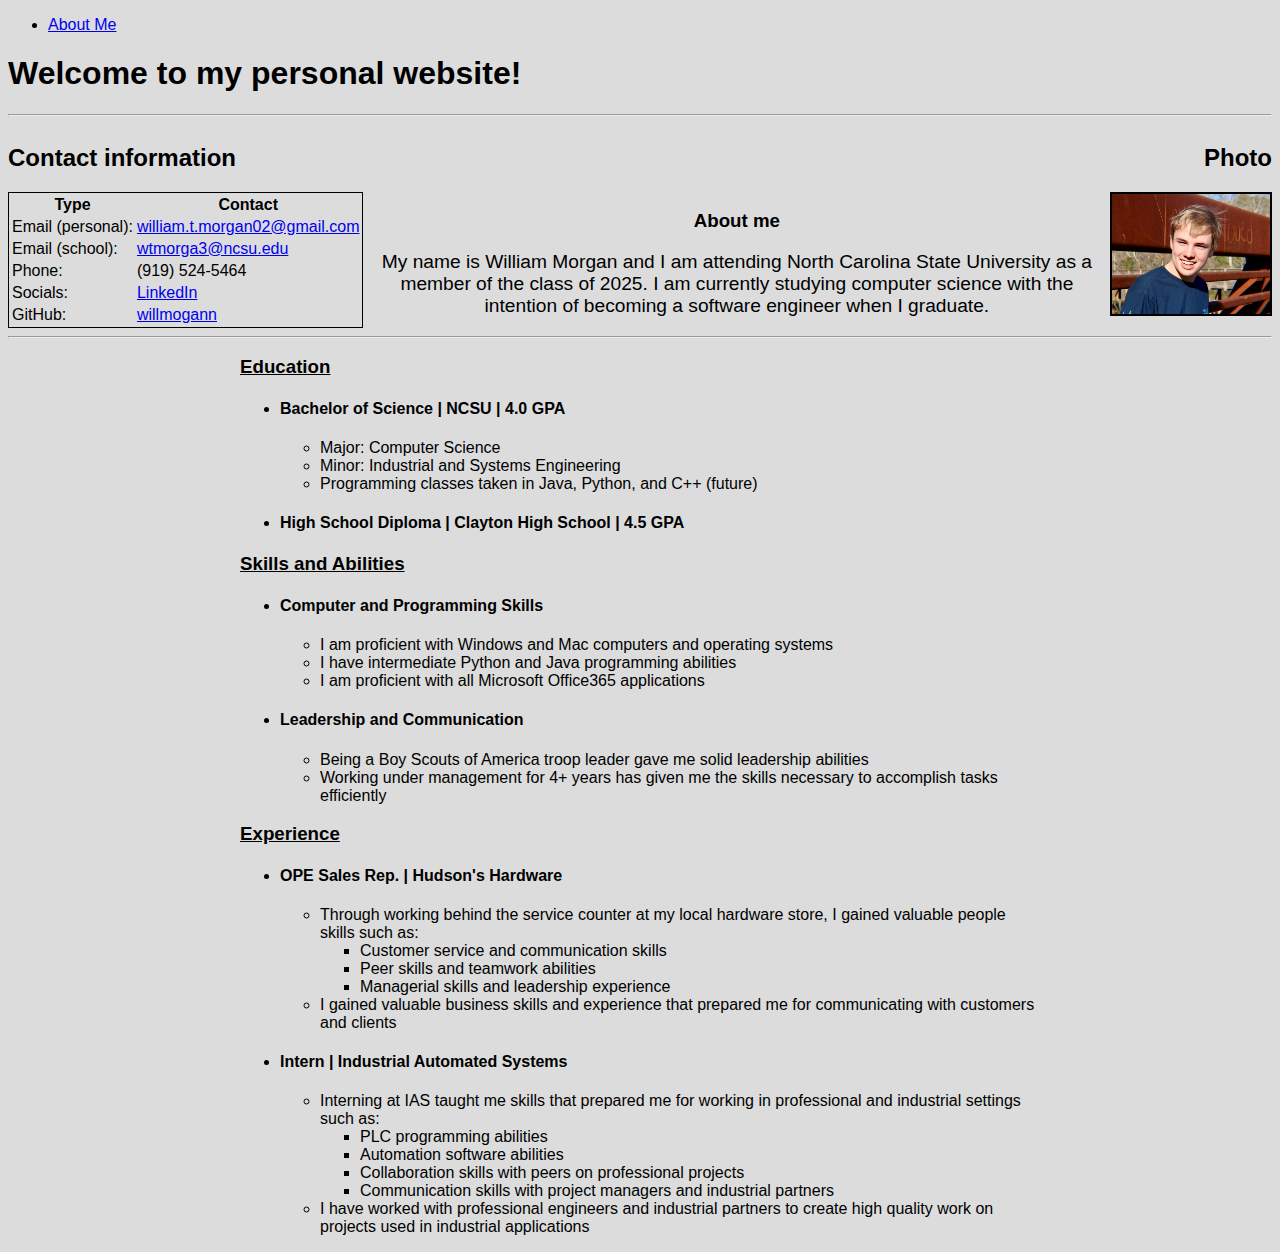
==== html/index.html @ 5437d4af "Add files via upload" ====
<!DOCTYPE html>
<html lang="en">
    <head>
        <meta charset="UTF-8">
        <link href="../css/style.css" rel="stylesheet" type="text/css" >
        <link rel="icon" href="../images/icons8-mouse-48.png" type="image/x-icon">
        <title>William's Website</title>
    </head>
    <body class="body-style">
        <header>
            <nav>
                <ul>
                    <li><a href="aboutme.html">About Me</a></li>
                </ul>
            </nav>
        </header>
        <main>
            <h1>Welcome to my personal website!</h1>

            <hr/>

            <div id="parent">
                <div class="child" style="float: left;"><h2>Contact information</h2></div>
                <div class="child" style="float: right;"><h2>Photo</h2></div>
            </div>

            <div style="clear:both"></div>

            <div style="float: left;">
            <table class="table-border">
                <tr> <th>Type</th>  <th>Contact</th> </tr>
                <tr> <td>Email (personal):</td> <td><a href="mailto:william.t.morgan02@gmail.com">william.t.morgan02@gmail.com</a></td> </tr>
                <tr> <td>Email (school):</td> <td><a href="mailto:wtmorga3@ncsu.edu">wtmorga3@ncsu.edu</a></td> </tr>
                <tr> <td>Phone:</td> <td>(919) 524-5464</td> </tr>
                <tr> <td>Socials:</td> <td><a href="https://www.linkedin.com/in/william-morgan-80395221b/">LinkedIn</a></td> </tr>
                <tr> <td>GitHub:</td> <td><a href="https://github.com/willmogann">willmogann</a></td> </tr>
            </table>
            </div>

            <div style="float: right;"><img src="../images/websiteimage.png" alt="Photo of me" id="photo-resize"></div>

            <div style="float: center; text-align: center;">
                <h3>About me</h3>
                <big>My name is William Morgan and I am attending North Carolina State University as a member of the class of 2025.
                I am currently studying computer science with the intention of becoming a software engineer when I graduate.</big>
            </div>

            <div style="clear:both"></div>

            <hr/>

            <div class="bodytext">
                <article>

                    <section>
                        <h3><u>Education</u></h3>
                        <ul>
                            <li>
                                <h4>Bachelor of Science | NCSU | 4.0 GPA</h4>
                                    <ul>
                                        <li>Major: Computer Science</li>
                                        <li>Minor: Industrial and Systems Engineering</li>
                                        <li>Programming classes taken in Java, Python, and C++ (future)</li>
                                    </ul>
                            </li>
                            <li>
                                <h4>High School Diploma | Clayton High School | 4.5 GPA</h4>
                            </li>
                        </ul>
                    </section>

                    <section>
                        <h3><u>Skills and Abilities</u></h3>
                        <ul>
                            <li>
                                <h4>Computer and Programming Skills</h4>
                                    <ul>
                                        <li>I am proficient with Windows and Mac computers and operating systems</li>
                                        <li>I have intermediate Python and Java programming abilities</li>
                                        <li>I am proficient with all Microsoft Office365 applications</li>
                                    </ul>
                            </li>
                            <li>
                                <h4>Leadership and Communication</h4>
                                    <ul>
                                        <li>Being a Boy Scouts of America troop leader gave me solid leadership abilities</li>
                                        <li>Working under management for 4+ years has given me the skills necessary to accomplish tasks efficiently</li>
                                    </ul>
                            </li>
                        </ul>
                    </section>

                    <section>
                        <h3><u>Experience</u></h3>
                        <ul>
                            <li>
                                <h4>OPE Sales Rep. | Hudson's Hardware</h4>
                                    <ul>
                                        <li>
                                            Through working behind the service counter at my local hardware store, I gained valuable people skills such as:
                                            <ul>
                                                <li>Customer service and communication skills</li>
                                                <li>Peer skills and teamwork abilities</li>
                                                <li>Managerial skills and leadership experience</li>
                                            </ul>
                                        </li>
                                        <li>
                                            I gained valuable business skills and experience that prepared me for communicating with customers and clients
                                        </li>
                                    </ul>
                            </li>
                            <li>
                                <h4>Intern | Industrial Automated Systems</h4>
                                    <ul>
                                        <li>
                                            Interning at IAS taught me skills that prepared me for working in professional and industrial settings such as:
                                            <ul>
                                                <li>PLC programming abilities</li>
                                                <li>Automation software abilities</li>
                                                <li>Collaboration skills with peers on professional projects</li>
                                                <li>Communication skills with project managers and industrial partners</li>
                                            </ul>
                                        </li>
                                        <li>
                                            I have worked with professional engineers and industrial partners to create high quality work on projects used in industrial applications
                                        </li>
                                    </ul>
                            </li>
                        </ul>

                    </section>
                </article>
            </div>
        </main>
    </body>
</html>
---- css/style.css ----
body {
    background-color: gainsboro;
}

.table-border {
    border: 1px solid #000000;
}

#photo-resize {
	border: 2px solid #000000;
    max-height: 120px;
	max-width: 300px;
}

#parent { 
    white-space: nowrap; 
}

.child {
    display: inline-block;
}

.body-style {
    background-color: gainsboro;
    font-family: Verdana, Geneva, Tahoma, sans-serif;
}

.bodytext {
    margin-left: auto;
    margin-right: auto;
    width: 50em;
}
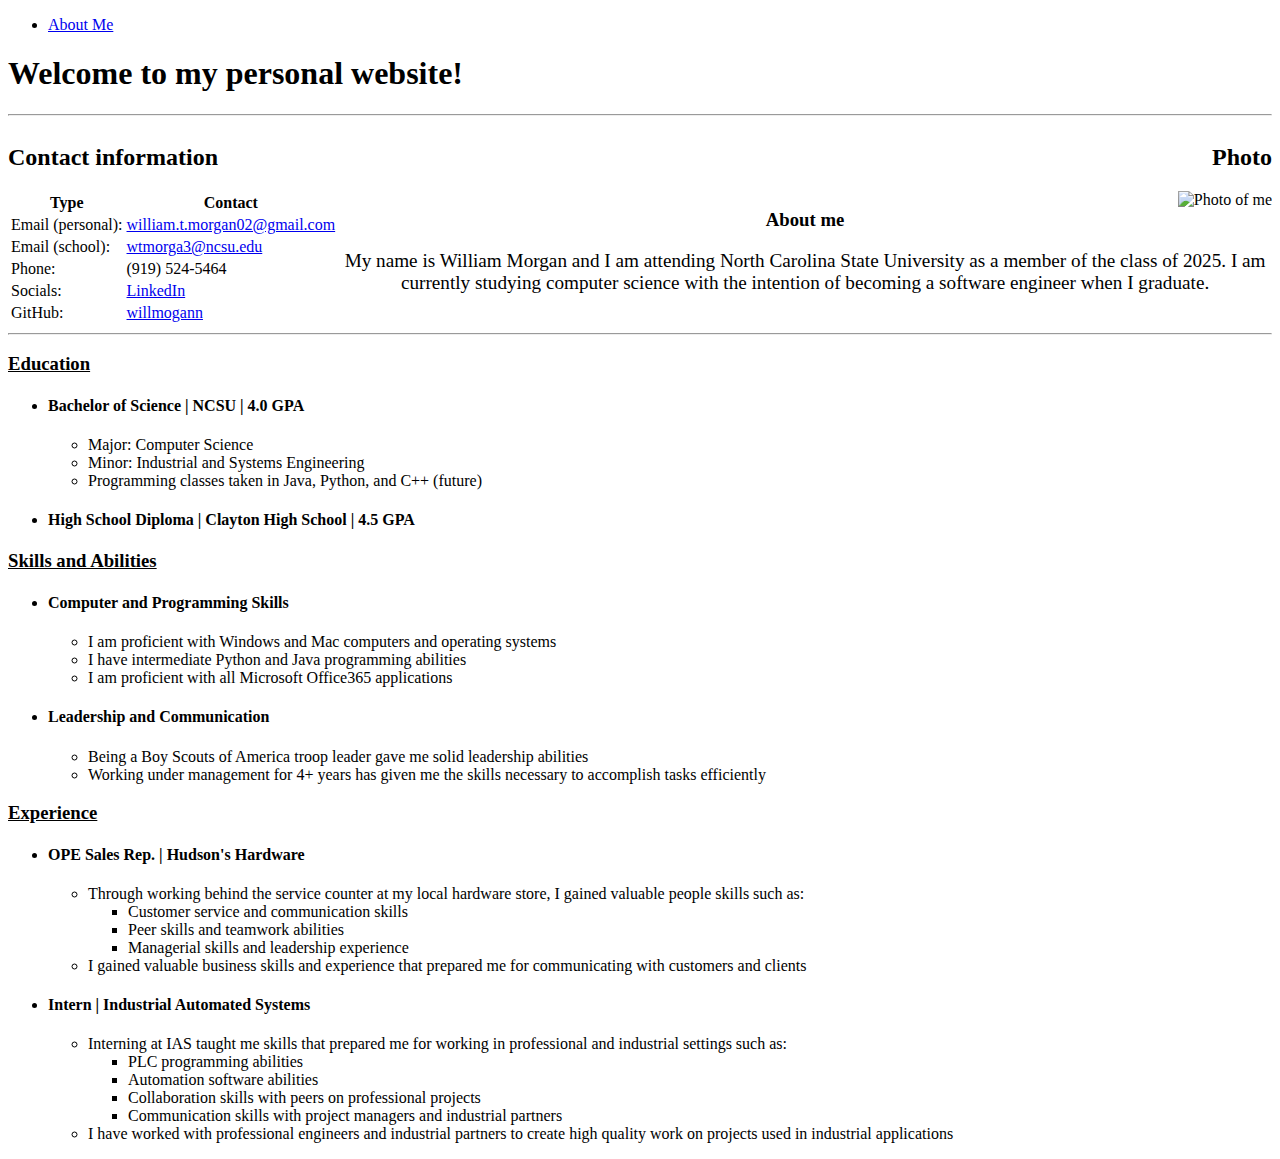
==== commit 027895d4: "Rename index.html to html/index.html" ====
--- a/html/index.html
+++ b/html/index.html
@@ -1,136 +1,136 @@
-<!DOCTYPE html>
-<html lang="en">
-    <head>
-        <meta charset="UTF-8">
-        <link href="../css/style.css" rel="stylesheet" type="text/css" >
-        <link rel="icon" href="../images/icons8-mouse-48.png" type="image/x-icon">
-        <title>William's Website</title>
-    </head>
-    <body class="body-style">
-        <header>
-            <nav>
-                <ul>
-                    <li><a href="aboutme.html">About Me</a></li>
-                </ul>
-            </nav>
-        </header>
-        <main>
-            <h1>Welcome to my personal website!</h1>
-
-            <hr/>
-
-            <div id="parent">
-                <div class="child" style="float: left;"><h2>Contact information</h2></div>
-                <div class="child" style="float: right;"><h2>Photo</h2></div>
-            </div>
-
-            <div style="clear:both"></div>
-
-            <div style="float: left;">
-            <table class="table-border">
-                <tr> <th>Type</th>  <th>Contact</th> </tr>
-                <tr> <td>Email (personal):</td> <td><a href="mailto:william.t.morgan02@gmail.com">william.t.morgan02@gmail.com</a></td> </tr>
-                <tr> <td>Email (school):</td> <td><a href="mailto:wtmorga3@ncsu.edu">wtmorga3@ncsu.edu</a></td> </tr>
-                <tr> <td>Phone:</td> <td>(919) 524-5464</td> </tr>
-                <tr> <td>Socials:</td> <td><a href="https://www.linkedin.com/in/william-morgan-80395221b/">LinkedIn</a></td> </tr>
-                <tr> <td>GitHub:</td> <td><a href="https://github.com/willmogann">willmogann</a></td> </tr>
-            </table>
-            </div>
-
-            <div style="float: right;"><img src="../images/websiteimage.png" alt="Photo of me" id="photo-resize"></div>
-
-            <div style="float: center; text-align: center;">
-                <h3>About me</h3>
-                <big>My name is William Morgan and I am attending North Carolina State University as a member of the class of 2025.
-                I am currently studying computer science with the intention of becoming a software engineer when I graduate.</big>
-            </div>
-
-            <div style="clear:both"></div>
-
-            <hr/>
-
-            <div class="bodytext">
-                <article>
-
-                    <section>
-                        <h3><u>Education</u></h3>
-                        <ul>
-                            <li>
-                                <h4>Bachelor of Science | NCSU | 4.0 GPA</h4>
-                                    <ul>
-                                        <li>Major: Computer Science</li>
-                                        <li>Minor: Industrial and Systems Engineering</li>
-                                        <li>Programming classes taken in Java, Python, and C++ (future)</li>
-                                    </ul>
-                            </li>
-                            <li>
-                                <h4>High School Diploma | Clayton High School | 4.5 GPA</h4>
-                            </li>
-                        </ul>
-                    </section>
-
-                    <section>
-                        <h3><u>Skills and Abilities</u></h3>
-                        <ul>
-                            <li>
-                                <h4>Computer and Programming Skills</h4>
-                                    <ul>
-                                        <li>I am proficient with Windows and Mac computers and operating systems</li>
-                                        <li>I have intermediate Python and Java programming abilities</li>
-                                        <li>I am proficient with all Microsoft Office365 applications</li>
-                                    </ul>
-                            </li>
-                            <li>
-                                <h4>Leadership and Communication</h4>
-                                    <ul>
-                                        <li>Being a Boy Scouts of America troop leader gave me solid leadership abilities</li>
-                                        <li>Working under management for 4+ years has given me the skills necessary to accomplish tasks efficiently</li>
-                                    </ul>
-                            </li>
-                        </ul>
-                    </section>
-
-                    <section>
-                        <h3><u>Experience</u></h3>
-                        <ul>
-                            <li>
-                                <h4>OPE Sales Rep. | Hudson's Hardware</h4>
-                                    <ul>
-                                        <li>
-                                            Through working behind the service counter at my local hardware store, I gained valuable people skills such as:
-                                            <ul>
-                                                <li>Customer service and communication skills</li>
-                                                <li>Peer skills and teamwork abilities</li>
-                                                <li>Managerial skills and leadership experience</li>
-                                            </ul>
-                                        </li>
-                                        <li>
-                                            I gained valuable business skills and experience that prepared me for communicating with customers and clients
-                                        </li>
-                                    </ul>
-                            </li>
-                            <li>
-                                <h4>Intern | Industrial Automated Systems</h4>
-                                    <ul>
-                                        <li>
-                                            Interning at IAS taught me skills that prepared me for working in professional and industrial settings such as:
-                                            <ul>
-                                                <li>PLC programming abilities</li>
-                                                <li>Automation software abilities</li>
-                                                <li>Collaboration skills with peers on professional projects</li>
-                                                <li>Communication skills with project managers and industrial partners</li>
-                                            </ul>
-                                        </li>
-                                        <li>
-                                            I have worked with professional engineers and industrial partners to create high quality work on projects used in industrial applications
-                                        </li>
-                                    </ul>
-                            </li>
-                        </ul>
-
-                    </section>
-                </article>
-            </div>
-        </main>
-    </body>
-</html>+<!DOCTYPE html>
+<html lang="en">
+    <head>
+        <meta charset="UTF-8">
+        <link href="css/style.css" rel="stylesheet" type="text/css" >
+        <link rel="icon" href="images/icons8-mouse-48.png" type="image/x-icon">
+        <title>William's Website</title>
+    </head>
+    <body class="body-style">
+        <header>
+            <nav>
+                <ul>
+                    <li><a href="html/aboutme.html">About Me</a></li>
+                </ul>
+            </nav>
+        </header>
+        <main>
+            <h1>Welcome to my personal website!</h1>
+
+            <hr/>
+
+            <div id="parent">
+                <div class="child" style="float: left;"><h2>Contact information</h2></div>
+                <div class="child" style="float: right;"><h2>Photo</h2></div>
+            </div>
+
+            <div style="clear:both"></div>
+
+            <div style="float: left;">
+            <table class="table-border">
+                <tr> <th>Type</th>  <th>Contact</th> </tr>
+                <tr> <td>Email (personal):</td> <td><a href="mailto:william.t.morgan02@gmail.com">william.t.morgan02@gmail.com</a></td> </tr>
+                <tr> <td>Email (school):</td> <td><a href="mailto:wtmorga3@ncsu.edu">wtmorga3@ncsu.edu</a></td> </tr>
+                <tr> <td>Phone:</td> <td>(919) 524-5464</td> </tr>
+                <tr> <td>Socials:</td> <td><a href="https://www.linkedin.com/in/william-morgan-80395221b/">LinkedIn</a></td> </tr>
+                <tr> <td>GitHub:</td> <td><a href="https://github.com/willmogann">willmogann</a></td> </tr>
+            </table>
+            </div>
+
+            <div style="float: right;"><img src="images/websiteimage.png" alt="Photo of me" id="photo-resize"></div>
+
+            <div style="float: center; text-align: center;">
+                <h3>About me</h3>
+                <big>My name is William Morgan and I am attending North Carolina State University as a member of the class of 2025.
+                I am currently studying computer science with the intention of becoming a software engineer when I graduate.</big>
+            </div>
+
+            <div style="clear:both"></div>
+
+            <hr/>
+
+            <div class="bodytext">
+                <article>
+
+                    <section>
+                        <h3><u>Education</u></h3>
+                        <ul>
+                            <li>
+                                <h4>Bachelor of Science | NCSU | 4.0 GPA</h4>
+                                    <ul>
+                                        <li>Major: Computer Science</li>
+                                        <li>Minor: Industrial and Systems Engineering</li>
+                                        <li>Programming classes taken in Java, Python, and C++ (future)</li>
+                                    </ul>
+                            </li>
+                            <li>
+                                <h4>High School Diploma | Clayton High School | 4.5 GPA</h4>
+                            </li>
+                        </ul>
+                    </section>
+
+                    <section>
+                        <h3><u>Skills and Abilities</u></h3>
+                        <ul>
+                            <li>
+                                <h4>Computer and Programming Skills</h4>
+                                    <ul>
+                                        <li>I am proficient with Windows and Mac computers and operating systems</li>
+                                        <li>I have intermediate Python and Java programming abilities</li>
+                                        <li>I am proficient with all Microsoft Office365 applications</li>
+                                    </ul>
+                            </li>
+                            <li>
+                                <h4>Leadership and Communication</h4>
+                                    <ul>
+                                        <li>Being a Boy Scouts of America troop leader gave me solid leadership abilities</li>
+                                        <li>Working under management for 4+ years has given me the skills necessary to accomplish tasks efficiently</li>
+                                    </ul>
+                            </li>
+                        </ul>
+                    </section>
+
+                    <section>
+                        <h3><u>Experience</u></h3>
+                        <ul>
+                            <li>
+                                <h4>OPE Sales Rep. | Hudson's Hardware</h4>
+                                    <ul>
+                                        <li>
+                                            Through working behind the service counter at my local hardware store, I gained valuable people skills such as:
+                                            <ul>
+                                                <li>Customer service and communication skills</li>
+                                                <li>Peer skills and teamwork abilities</li>
+                                                <li>Managerial skills and leadership experience</li>
+                                            </ul>
+                                        </li>
+                                        <li>
+                                            I gained valuable business skills and experience that prepared me for communicating with customers and clients
+                                        </li>
+                                    </ul>
+                            </li>
+                            <li>
+                                <h4>Intern | Industrial Automated Systems</h4>
+                                    <ul>
+                                        <li>
+                                            Interning at IAS taught me skills that prepared me for working in professional and industrial settings such as:
+                                            <ul>
+                                                <li>PLC programming abilities</li>
+                                                <li>Automation software abilities</li>
+                                                <li>Collaboration skills with peers on professional projects</li>
+                                                <li>Communication skills with project managers and industrial partners</li>
+                                            </ul>
+                                        </li>
+                                        <li>
+                                            I have worked with professional engineers and industrial partners to create high quality work on projects used in industrial applications
+                                        </li>
+                                    </ul>
+                            </li>
+                        </ul>
+
+                    </section>
+                </article>
+            </div>
+        </main>
+    </body>
+</html>
